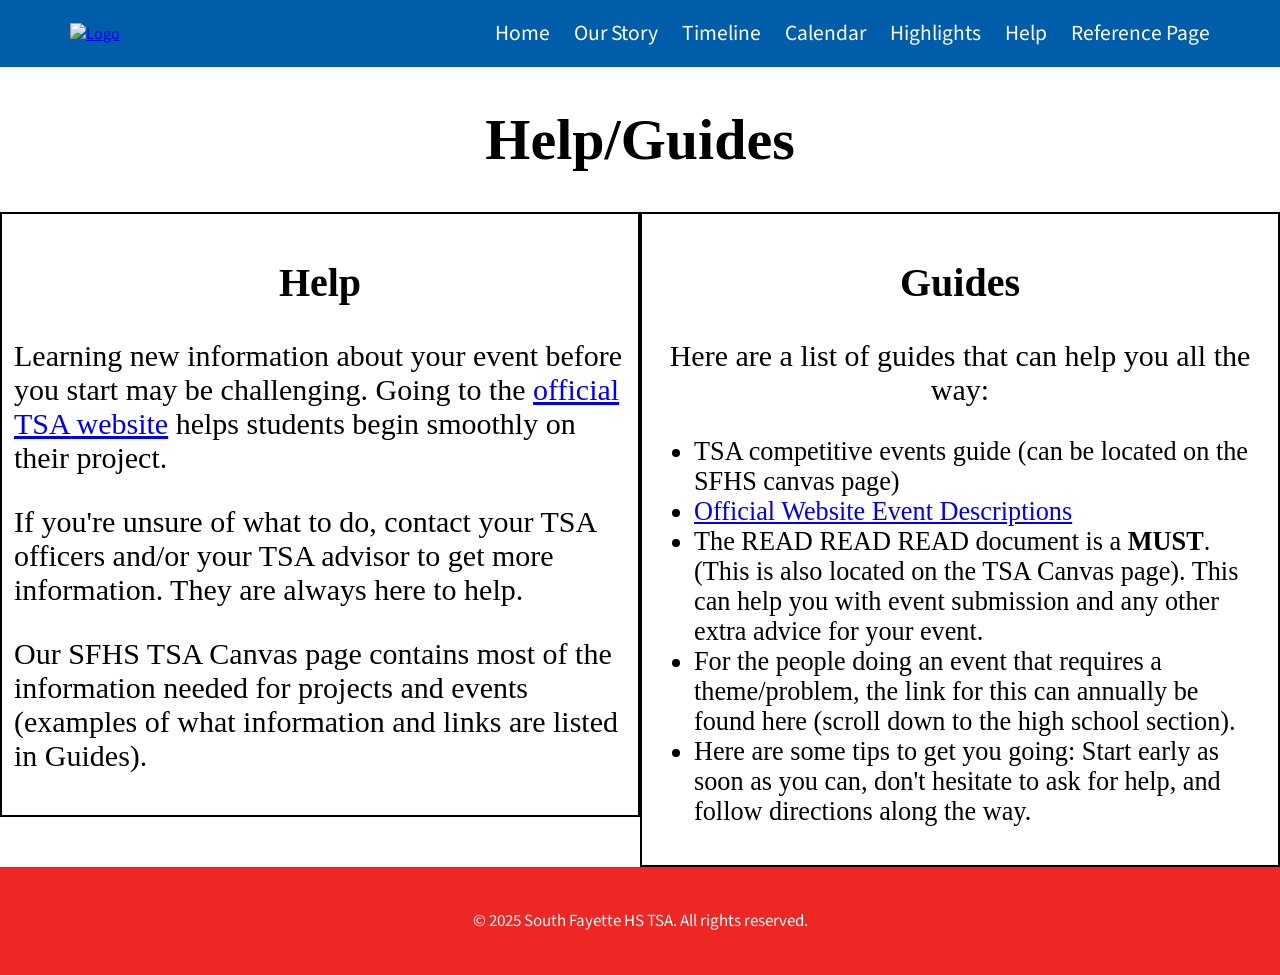
==== help.html @ f83bc2c0 "Add files via upload" ====
<!DOCTYPE html>
<html lang="en">
<head>
  <meta charset="UTF-8">
  <link rel="stylesheet" type="text/css" href="help.css">
   <link href="https://fonts.googleapis.com/css2?family=Source+Sans+Pro:wght@400;600;700&display=swap" rel="stylesheet">
  <title>Help/Guides Page</title>
</head>

<body>

  <nav class="navbar">
    <div class="navdiv">
      <a href="index.html">
        <img src="image/logo image.png" alt="Logo" height="110"/>
    </a>

    <ul>
      <li><a href="index.html">Home</a></li>
      <li><a href="ourstory.html">Our Story</a></li>
      <li><a href="interactive.html">Timeline</a></li>
      <li><a href="calendar.html">Calendar</a></li>
      <li><a href="highlights.html">Highlights</a></li>
      <li><a href="help.html">Help</a></li>
      <li><a href="referance.html">Reference Page</a></li>
    </ul>

      </div>
    </nav>

     <h1 style="text-align: center; font-size: 58px;">Help/Guides</h1>

     <div class="rows">
      <div class="columns" style="background-color: white;">
        <h2 class="heading" style="font-size: 40px;">Help</h2>
        <p style="font-size: 30px;">Learning new information about your event before you start may be challenging. Going to the <a href="https://tsaweb.org/">official TSA website</a> helps students begin smoothly on their project.
        </p>
        <p style="font-size: 30px;">If you're unsure of what to do, contact your TSA officers and/or your TSA advisor to get more information. They are always here to help.
        </p>
        <p style="font-size: 30px;">Our SFHS TSA Canvas page contains most of the information needed for projects and events (examples of what information and links are listed in Guides).
        </p>

      </div>

      <div class="columns" style="background-color: white;">
        <h2 class="heading" style="font-size: 40px;">Guides</h2>
        <p style="font-size: 30px; text-align: center;">Here are a list of guides that can help you all the way:</p>
        <ul style="font-size: 26.25px;">
          <li>TSA competitive events guide (can be located on the SFHS canvas page)</li>
          <li><a href="https://tsaweb.org/competitions/!hs/-in-category/categories/all-high-school-competitions#highschool#highschool">Official Website Event Descriptions</a></li>
          <li>The READ READ READ document is a <b>MUST</b>. (This is also located on the TSA Canvas page). This can help you with event submission and any other extra advice for your event.</li>
          <li>For the people doing an event that requires a theme/problem, the link for this can annually be found here (scroll down to the high school section).</li>
          <li>Here are some tips to get you going: Start early as soon as you can, don't hesitate to ask for help, and follow directions along the way.</li>
        </ul>

      </div>

     </div>
    
        <footer class="site-footer">
          <p>&copy; 2025 South Fayette HS TSA. All rights reserved.</p>
        </footer>
</body>
</html>
---- help.css ----
html, body {
    height: 100%;
    margin: 0;
}

body {
    display: flex;
    flex-direction: column;
}

.navbar {
        background: #005daa;
        font-family: "Source Sans Pro";
        padding: 2px 3%;
      }
      .logo {
        margin-left: auto;
}

.navdiv {
    display: flex;
    align-items: center;
    justify-content: space-between;
    padding: 0 32px;
}

.navdiv ul {
    list-style-type: none;
    display: flex;
    gap: 24px;
    padding: 0;
    padding: 0;
}

.navdiv ul li a {
    text-decoration: none;
    color: white;
    font-size: 21.5px;
    position: relative;
}
.navdiv ul li a::after {
    content: "";
    position: absolute;
    left: 0;
    bottom: -4px;
    width: 0;
    height: 2px;
    background-color: white;
    transition: width 0.2s ease-in-out;
}

.navdiv ul li a:hover::after {
    width: 100%;
}

.heading {
    text-align: center;
}

.columns {
    box-sizing: border-box;
    float: left;
    width: 50%;
    border: 2px solid black;
    padding: 12px;
    min-height: 150px;
}

.rows:after {
    content: "";
    display: table;
    clear: both;
}

.nav-menu {
    display: flex;
    flex-direction: column;
    align-items: center;
    }

.nav-id {
    text-align: center;
    margin-top: 4px;
    font-size: 12px;
    color: #ffffff;
    letter-spacing: 1px;
    padding-top: 2px;
    }

.site-content {
    flex: 1;
}    

.site-footer {
    background-color: #ee2624;
    color: #ffffff;
    text-align: center;
    font-family: "Source Sans Pro", sans-serif;
    font-weight: 400;
    font-size: 17px;
    padding: 25px 0;
    margin-top: auto;
    width: 100%;
    box-sizing: border-box;
    }
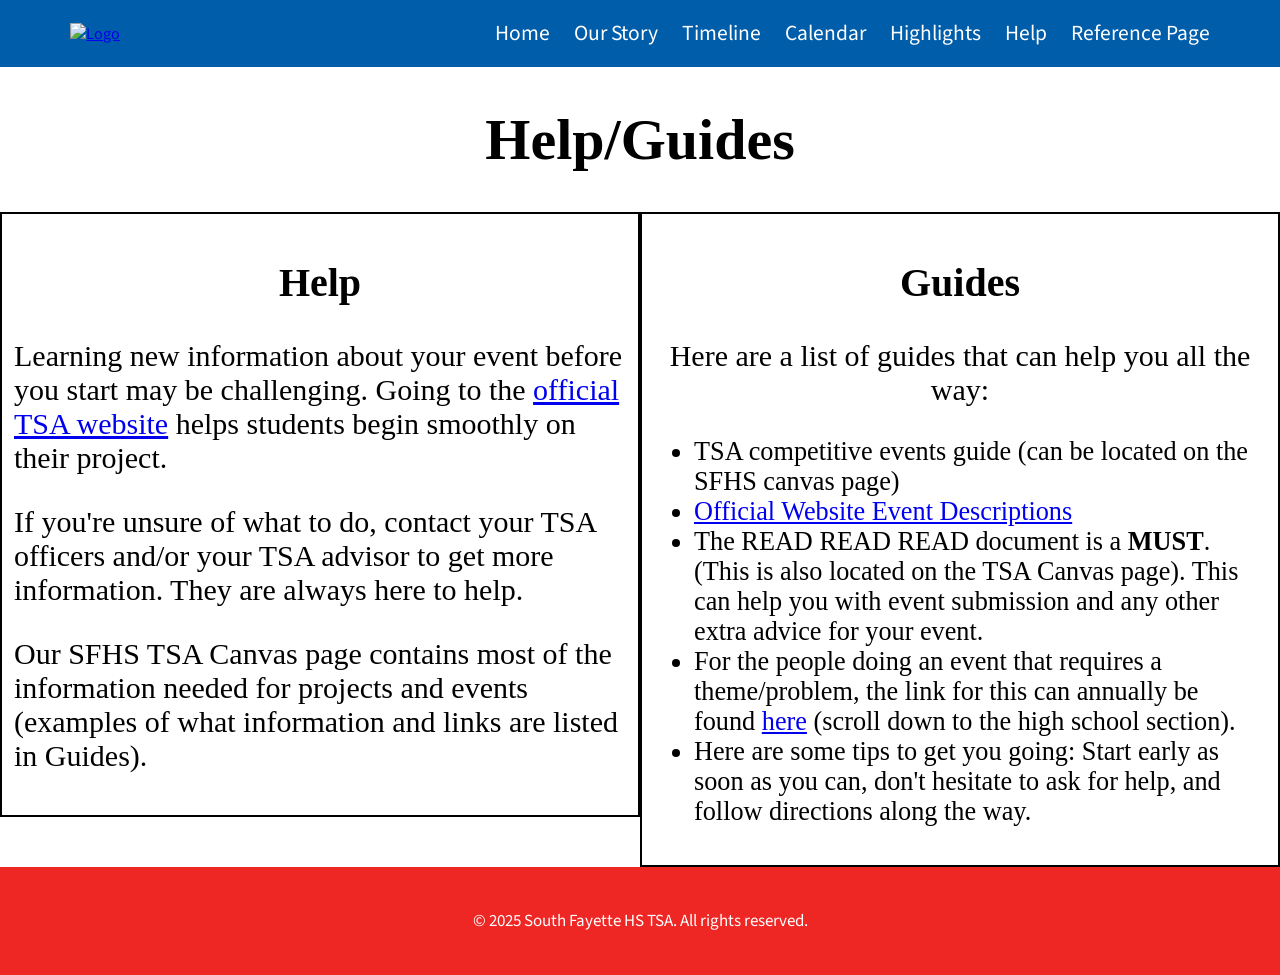
==== commit 50bd0b8a: "Update help.html" ====
--- a/help.html
+++ b/help.html
@@ -49,7 +49,7 @@
           <li>TSA competitive events guide (can be located on the SFHS canvas page)</li>
           <li><a href="https://tsaweb.org/competitions/!hs/-in-category/categories/all-high-school-competitions#highschool#highschool">Official Website Event Descriptions</a></li>
           <li>The READ READ READ document is a <b>MUST</b>. (This is also located on the TSA Canvas page). This can help you with event submission and any other extra advice for your event.</li>
-          <li>For the people doing an event that requires a theme/problem, the link for this can annually be found here (scroll down to the high school section).</li>
+          <li>For the people doing an event that requires a theme/problem, the link for this can annually be found <a href="https://tsaweb.org/competitions/themes-and-problems">here</a> (scroll down to the high school section).</li>
           <li>Here are some tips to get you going: Start early as soon as you can, don't hesitate to ask for help, and follow directions along the way.</li>
         </ul>
 
@@ -61,4 +61,4 @@
           <p>&copy; 2025 South Fayette HS TSA. All rights reserved.</p>
         </footer>
 </body>
-</html>+</html>
